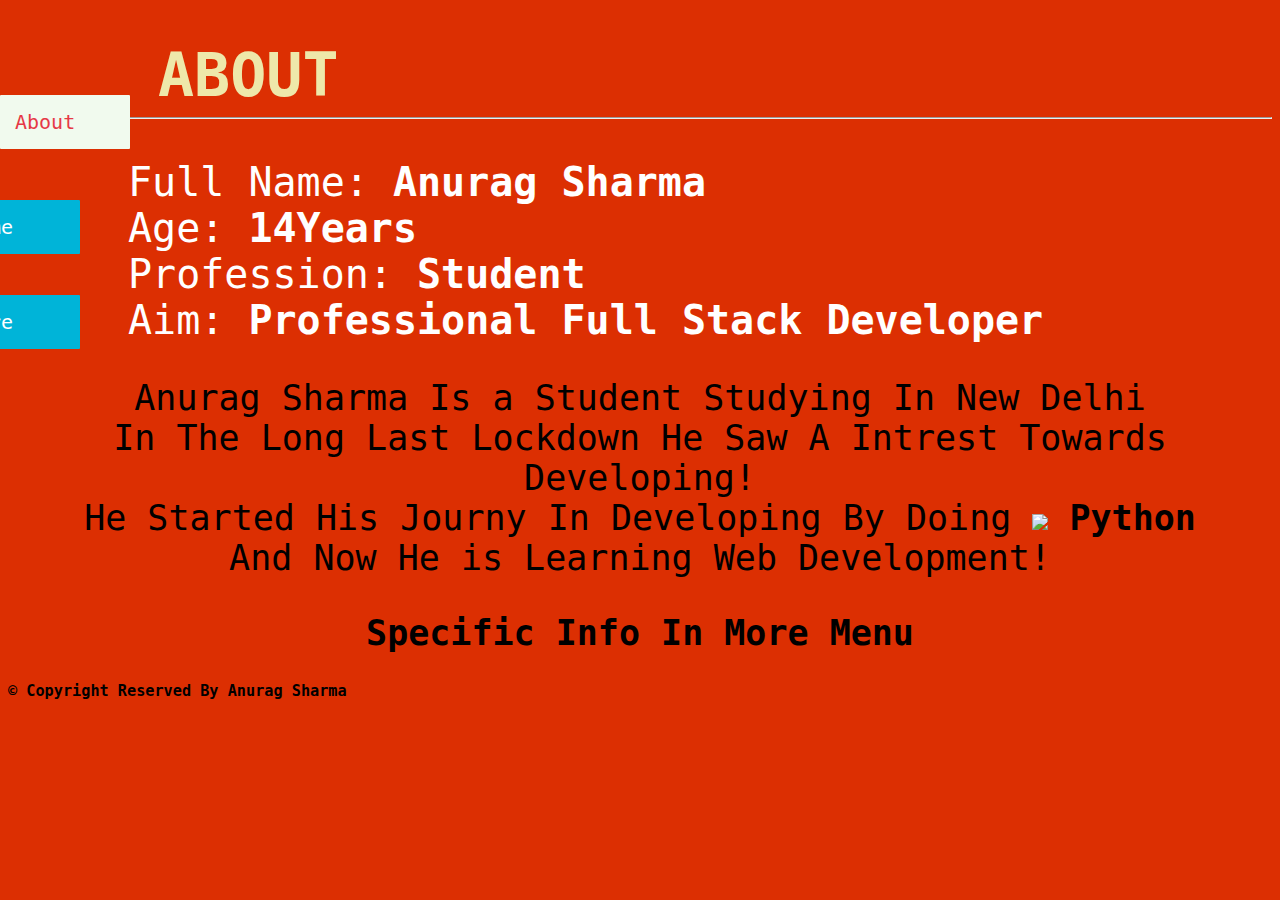
==== about.html @ f6c6627f "Add files via upload" ====
<!DOCTYPE html>
<html lang="en">
<head>
  <link rel="stylesheet" href="about.css">
  <title>PortFolio</title>
</head>
<body>
  <nav>
    <a href="about.html" id="about" class="active">About</a>
    
    <a href="index.html" id="home">Home</a>
    
    <a href="more.html" class="more">More</a>
  </nav>

  <main>
    <h1>ABOUT</h1>
    <hr>
    <p>
        Full Name: <b>Anurag Sharma</b><br>
        Age: <b>14Years</b> <br>
        Profession: <b>Student</b> <br>
        Aim: <b>Professional Full Stack Developer</b>
    </p>
  </main>
  <footer>
      <p>Anurag Sharma Is a Student Studying In New Delhi <br>
        In The Long Last Lockdown He Saw A Intrest Towards Developing! <br>
        He Started His Journy In Developing By Doing <img src="https://cdn4.iconfinder.com/data/icons/scripting-and-programming-languages/512/Python_logo-512.png" height="30"> <b>Python</b><br>
        And Now He is Learning Web Development!
         </p>
    <h2>Specific Info In More Menu</h2>
  </footer>

  <h3>&#169; Copyright Reserved By Anurag Sharma</h3>
</body>
</html>
---- about.css ----
*{
    background-color: #dc2f02;
    font-family: Monospace;
  }
  a{
      position: absolute; /* Position them relative to the browser window */
      left: -50px; /* Position them outside of the screen */
      transition: 0.5s; /* Add transition on hover */
      padding: 15px; /* 15px padding */
      width: 100px; /* Set a specific width */
      text-decoration: none; /* Remove underline */
      font-size: 20px; /* Increase font size */
      color: white; /* White text color */
      border-radius:1px; /* Rounded corners on the top right and bottom right side */
      background-color: #00b4d8;
      font-family: Monospace;
      margin-top: 55px;
      border: 0;
    }
  a:hover{
      left: 0;
      color: #e63946;
      background-color: #f1faee;
    
  }
  
  nav{
    margin-top: 5px;
  }
  
  main h1{
    margin-left: 150px;
    color: palegoldenrod;
    font-size: 60px;
    margin-bottom: 0;
  }
  
  .active{
    left:0;
    color: #e63946;
    background-color: #f1faee;
  
  }

  
.more{
  margin-top: 255px;
}

  main p{
  
    margin-left: 120px;
    color: white;
    font-size: 40px;
    margin-bottom: 0;
  }
  
  footer p{
    text-align: center;
    font-size: 35px;
  }

  footer h2{
    
    text-align: center;
    font-size: 35px;
  }
  #home {
    margin-top:160px;
  }
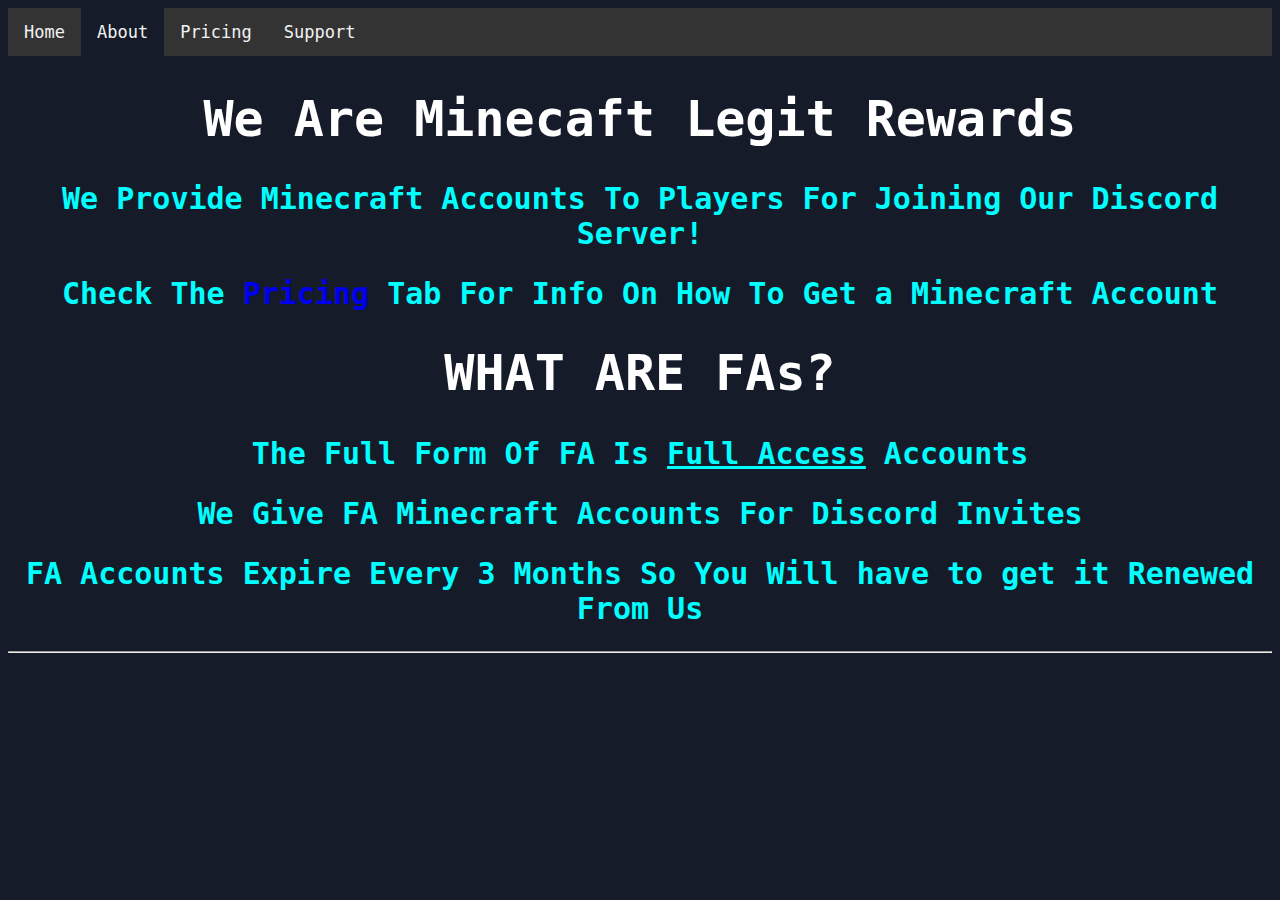
==== commit 172fe556: "Add files via upload" ====
--- a/about.html
+++ b/about.html
@@ -1,37 +1,31 @@
 <!DOCTYPE html>
 <html lang="en">
 <head>
-  <link rel="stylesheet" href="about.css">
-  <title>PortFolio</title>
+    <link rel="stylesheet" href="app.css">
+    <meta charset="UTF-8">
+    <meta http-equiv="X-UA-Compatible" content="IE=edge">
+    <meta name="viewport" content="width=device-width, initial-scale=1.0">
+    <title>Document</title>
 </head>
 <body>
-  <nav>
-    <a href="about.html" id="about" class="active">About</a>
-    
-    <a href="index.html" id="home">Home</a>
-    
-    <a href="more.html" class="more">More</a>
-  </nav>
-
-  <main>
-    <h1>ABOUT</h1>
-    <hr>
-    <p>
-        Full Name: <b>Anurag Sharma</b><br>
-        Age: <b>14Years</b> <br>
-        Profession: <b>Student</b> <br>
-        Aim: <b>Professional Full Stack Developer</b>
-    </p>
-  </main>
-  <footer>
-      <p>Anurag Sharma Is a Student Studying In New Delhi <br>
-        In The Long Last Lockdown He Saw A Intrest Towards Developing! <br>
-        He Started His Journy In Developing By Doing <img src="https://cdn4.iconfinder.com/data/icons/scripting-and-programming-languages/512/Python_logo-512.png" height="30"> <b>Python</b><br>
-        And Now He is Learning Web Development!
-         </p>
-    <h2>Specific Info In More Menu</h2>
-  </footer>
-
-  <h3>&#169; Copyright Reserved By Anurag Sharma</h3>
-</body>
+    <div class="navbar">
+        <a href="index.html">Home</a>
+        <a href="about.html" class="active">About</a>
+        <a href="pricing.html">Pricing</a>
+        <a href="support.html">Support</a>
+    </div>
+    <main class="about">
+        <h1>
+            We Are Minecaft Legit Rewards
+        </h1>
+        <h2>
+            We Provide Minecraft Accounts To Players For Joining Our Discord Server!
+        </h2>
+        <h2>Check The <a href="pricing.html">Pricing</a> Tab For Info On How To Get a Minecraft Account</h2>
+        <h1>WHAT ARE FAs?</h1>
+        <h2>The Full Form Of FA Is <u>Full Access</u> Accounts</h2>
+        <h2> We Give FA Minecraft Accounts For Discord Invites</h2>
+        <h2>FA Accounts Expire Every 3 Months So You Will have to get it Renewed From Us</h2>
+        <hr>
+    </main>
 </html>--- a/app.css
+++ b/app.css
@@ -0,0 +1,90 @@
+body{
+    font-family: monospace;
+    display: block;
+    background-color: #151b29;
+}
+
+
+.navbar{
+  background-color: #333;
+  overflow: hidden;
+  width:;
+}
+.navbar a {
+  float: left;
+  color: #f2f2f2;
+  text-align: center;
+  padding: 14px 16px;
+  text-decoration: none;
+  font-size: 17px;
+}
+
+body a:hover{
+  background-color: #151b29;
+}
+
+
+.active{
+  background-color: #151b29;
+}
+
+main h1{
+  color:white;
+  font-size: 50px;
+  text-align: center;
+}
+
+/* Place text in the middle of the image */
+.hero-text {
+  font-size: 30px;
+
+  text-align: center;
+  position: absolute;
+  margin-top: 140px;
+  left: 50%;
+  transform: translate(-50%, -50%);
+  color: white;
+}
+
+
+.acc{
+  text-decoration: none;
+  margin-top: 50px;
+  background-color: none;
+  color: #ffa260;
+  border: 2px solid;
+  padding: 15px;
+}
+
+
+main a:hover{
+  border-color: #e9ebd6;
+  color: white;
+  box-shadow: 0 0.5em 0.5em -0.4em #edebe6;
+  transform: translateY(500px);
+}
+
+
+.about{
+  color: white;
+  text-decoration: none;
+  font-size: large;
+}
+
+.about a{
+  text-decoration: none;
+}
+
+
+h2{
+  text-align: center;
+  font-size: 30px;
+  color:aqua;
+}
+
+
+h3{
+  color: thistle;
+  text-align: center;
+  font-size: 20px;
+}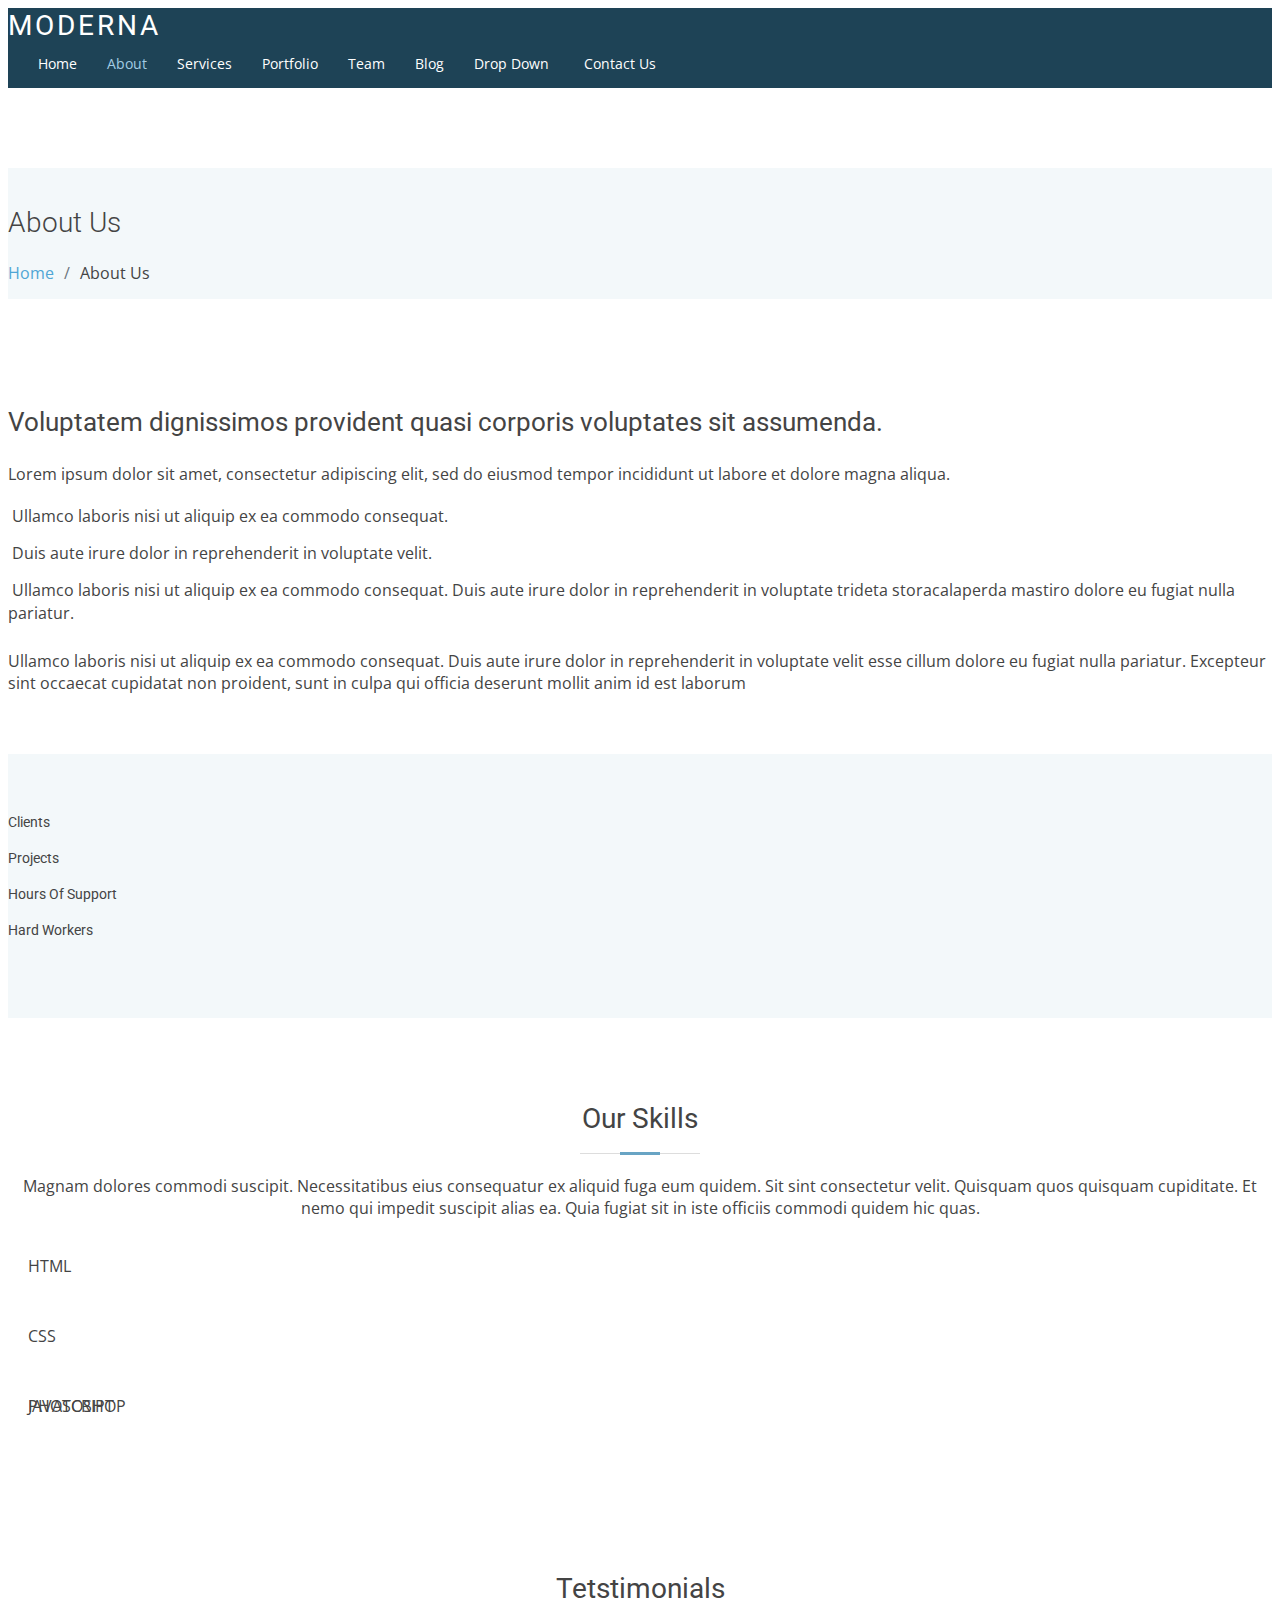
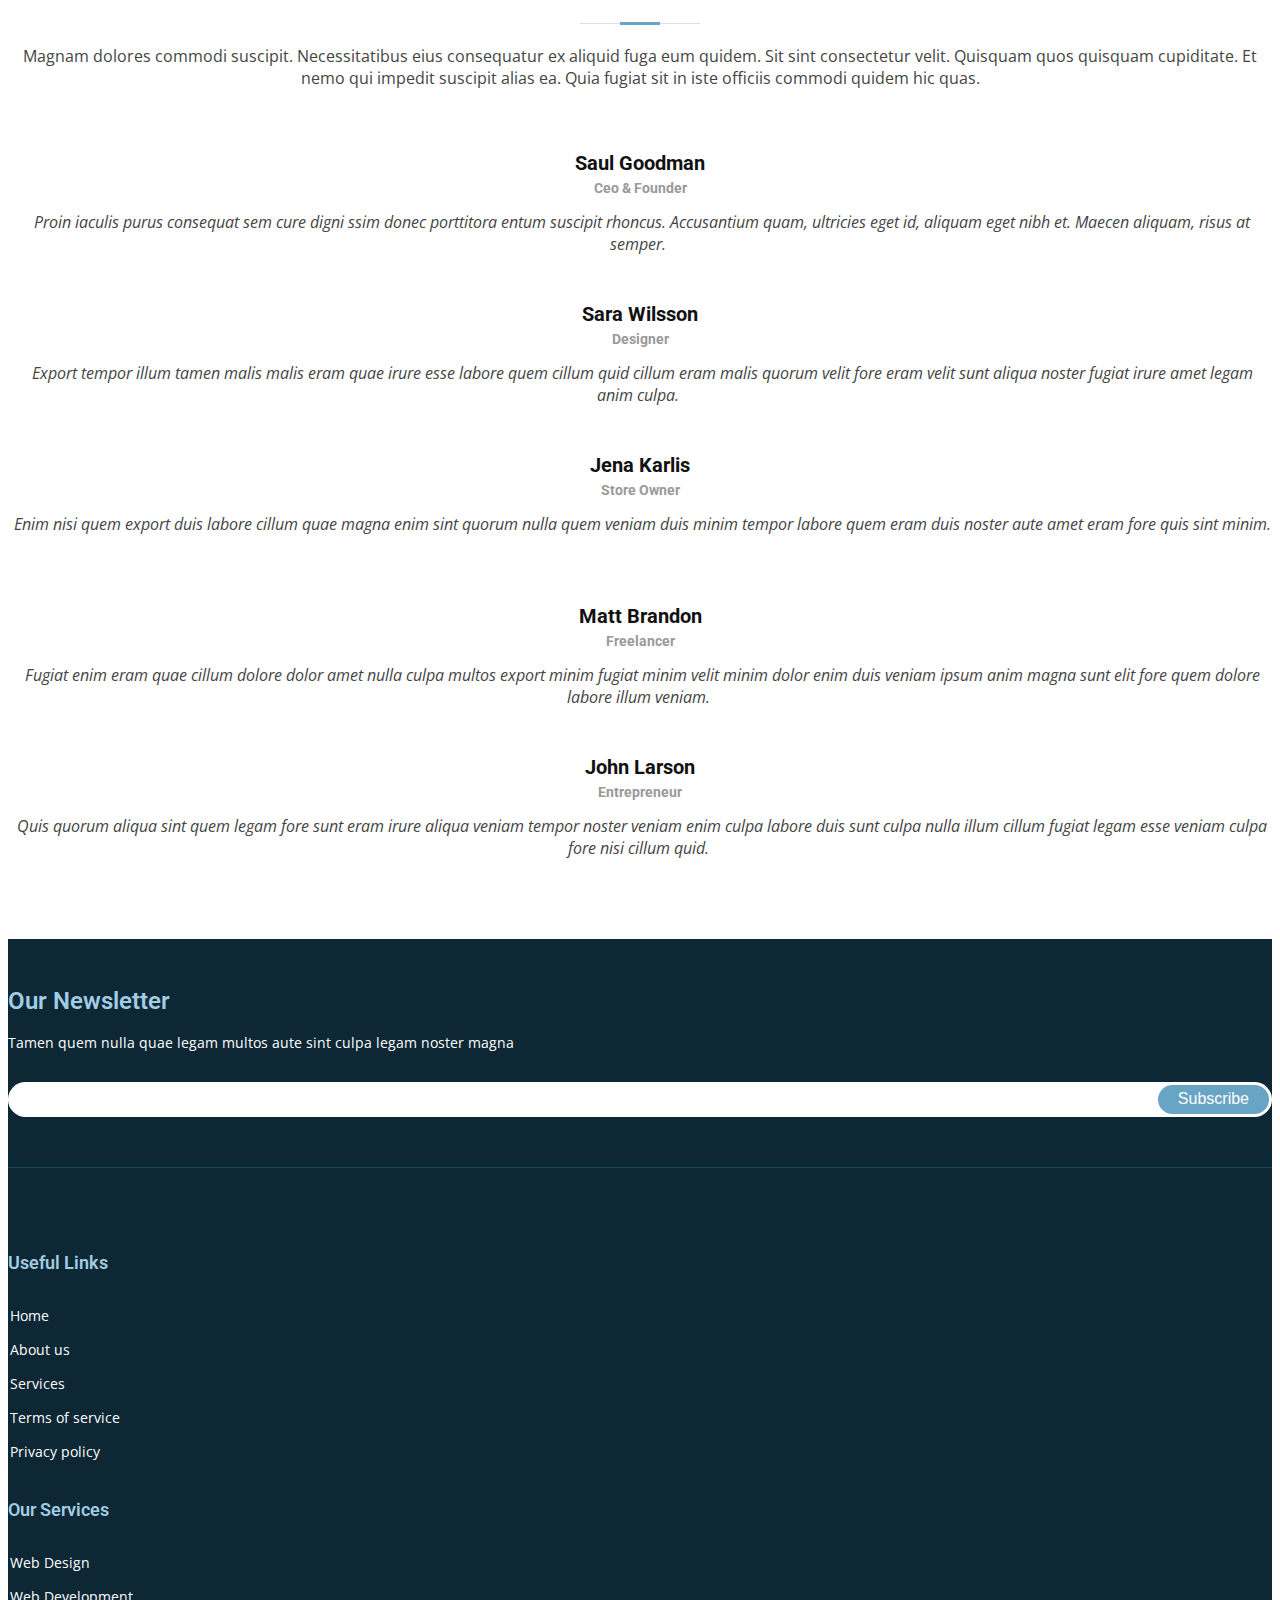
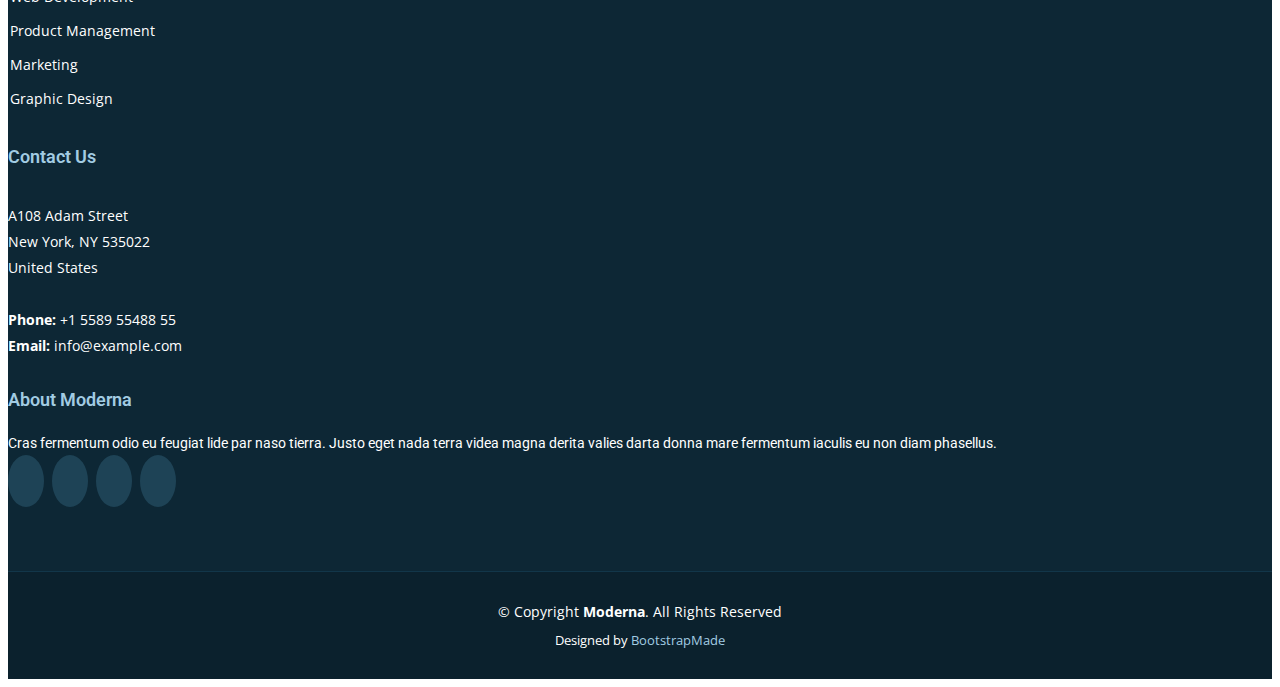
==== commit a37624e2: "Add files via upload" ====
--- a/about.html
+++ b/about.html
@@ -1,31 +1,379 @@
 <!DOCTYPE html>
 <html lang="en">
+
 <head>
-    <link rel="stylesheet" href="app.css">
-    <meta charset="UTF-8">
-    <meta http-equiv="X-UA-Compatible" content="IE=edge">
-    <meta name="viewport" content="width=device-width, initial-scale=1.0">
-    <title>Document</title>
+  <meta charset="utf-8">
+  <meta content="width=device-width, initial-scale=1.0" name="viewport">
+
+  <title>About - Moderna Bootstrap Template</title>
+  <meta content="" name="description">
+  <meta content="" name="keywords">
+
+  <!-- Favicons -->
+  <link href="assets/img/favicon.png" rel="icon">
+  <link href="assets/img/apple-touch-icon.png" rel="apple-touch-icon">
+
+  <!-- Google Fonts -->
+  <link href="https://fonts.googleapis.com/css?family=Open+Sans:300,300i,400,400i,600,600i,700,700i|Roboto:300,300i,400,400i,500,500i,700,700i&display=swap" rel="stylesheet">
+
+  <!-- Vendor CSS Files -->
+  <link href="assets/vendor/animate.css/animate.min.css" rel="stylesheet">
+  <link href="assets/vendor/aos/aos.css" rel="stylesheet">
+  <link href="assets/vendor/bootstrap/css/bootstrap.min.css" rel="stylesheet">
+  <link href="assets/vendor/bootstrap-icons/bootstrap-icons.css" rel="stylesheet">
+  <link href="assets/vendor/boxicons/css/boxicons.min.css" rel="stylesheet">
+  <link href="assets/vendor/glightbox/css/glightbox.min.css" rel="stylesheet">
+  <link href="assets/vendor/swiper/swiper-bundle.min.css" rel="stylesheet">
+
+  <!-- Template Main CSS File -->
+  <link href="assets/css/style.css" rel="stylesheet">
+
+  <!-- =======================================================
+  * Template Name: Moderna - v4.11.0
+  * Template URL: https://bootstrapmade.com/free-bootstrap-template-corporate-moderna/
+  * Author: BootstrapMade.com
+  * License: https://bootstrapmade.com/license/
+  ======================================================== -->
 </head>
+
 <body>
-    <div class="navbar">
-        <a href="index.html">Home</a>
-        <a href="about.html" class="active">About</a>
-        <a href="pricing.html">Pricing</a>
-        <a href="support.html">Support</a>
+
+  <!-- ======= Header ======= -->
+  <header id="header" class="fixed-top d-flex align-items-center ">
+    <div class="container d-flex justify-content-between align-items-center">
+
+      <div class="logo">
+        <h1 class="text-light"><a href="index.html"><span>Moderna</span></a></h1>
+        <!-- Uncomment below if you prefer to use an image logo -->
+        <!-- <a href="index.html"><img src="assets/img/logo.png" alt="" class="img-fluid"></a>-->
+      </div>
+
+      <nav id="navbar" class="navbar">
+        <ul>
+          <li><a class="" href="index.html">Home</a></li>
+          <li><a class="active" href="about.html">About</a></li>
+          <li><a href="services.html">Services</a></li>
+          <li><a href="portfolio.html">Portfolio</a></li>
+          <li><a href="team.html">Team</a></li>
+          <li><a href="blog.html">Blog</a></li>
+          <li class="dropdown"><a href="#"><span>Drop Down</span> <i class="bi bi-chevron-down"></i></a>
+            <ul>
+              <li><a href="#">Drop Down 1</a></li>
+              <li class="dropdown"><a href="#"><span>Deep Drop Down</span> <i class="bi bi-chevron-right"></i></a>
+                <ul>
+                  <li><a href="#">Deep Drop Down 1</a></li>
+                  <li><a href="#">Deep Drop Down 2</a></li>
+                  <li><a href="#">Deep Drop Down 3</a></li>
+                  <li><a href="#">Deep Drop Down 4</a></li>
+                  <li><a href="#">Deep Drop Down 5</a></li>
+                </ul>
+              </li>
+              <li><a href="#">Drop Down 2</a></li>
+              <li><a href="#">Drop Down 3</a></li>
+              <li><a href="#">Drop Down 4</a></li>
+            </ul>
+          </li>
+          <li><a href="contact.html">Contact Us</a></li>
+        </ul>
+        <i class="bi bi-list mobile-nav-toggle"></i>
+      </nav><!-- .navbar -->
+
     </div>
-    <main class="about">
-        <h1>
-            We Are Minecaft Legit Rewards
-        </h1>
-        <h2>
-            We Provide Minecraft Accounts To Players For Joining Our Discord Server!
-        </h2>
-        <h2>Check The <a href="pricing.html">Pricing</a> Tab For Info On How To Get a Minecraft Account</h2>
-        <h1>WHAT ARE FAs?</h1>
-        <h2>The Full Form Of FA Is <u>Full Access</u> Accounts</h2>
-        <h2> We Give FA Minecraft Accounts For Discord Invites</h2>
-        <h2>FA Accounts Expire Every 3 Months So You Will have to get it Renewed From Us</h2>
-        <hr>
-    </main>
+  </header><!-- End Header -->
+
+  <main id="main">
+
+    <!-- ======= About Us Section ======= -->
+    <section class="breadcrumbs">
+      <div class="container">
+
+        <div class="d-flex justify-content-between align-items-center">
+          <h2>About Us</h2>
+          <ol>
+            <li><a href="index.html">Home</a></li>
+            <li>About Us</li>
+          </ol>
+        </div>
+
+      </div>
+    </section><!-- End About Us Section -->
+
+    <!-- ======= About Section ======= -->
+    <section class="about" data-aos="fade-up">
+      <div class="container">
+
+        <div class="row">
+          <div class="col-lg-6">
+            <img src="assets/img/about.jpg" class="img-fluid" alt="">
+          </div>
+          <div class="col-lg-6 pt-4 pt-lg-0">
+            <h3>Voluptatem dignissimos provident quasi corporis voluptates sit assumenda.</h3>
+            <p class="fst-italic">
+              Lorem ipsum dolor sit amet, consectetur adipiscing elit, sed do eiusmod tempor incididunt ut labore et dolore
+              magna aliqua.
+            </p>
+            <ul>
+              <li><i class="bi bi-check2-circle"></i> Ullamco laboris nisi ut aliquip ex ea commodo consequat.</li>
+              <li><i class="bi bi-check2-circle"></i> Duis aute irure dolor in reprehenderit in voluptate velit.</li>
+              <li><i class="bi bi-check2-circle"></i> Ullamco laboris nisi ut aliquip ex ea commodo consequat. Duis aute irure dolor in reprehenderit in voluptate trideta storacalaperda mastiro dolore eu fugiat nulla pariatur.</li>
+            </ul>
+            <p>
+              Ullamco laboris nisi ut aliquip ex ea commodo consequat. Duis aute irure dolor in reprehenderit in voluptate
+              velit esse cillum dolore eu fugiat nulla pariatur. Excepteur sint occaecat cupidatat non proident, sunt in
+              culpa qui officia deserunt mollit anim id est laborum
+            </p>
+          </div>
+        </div>
+
+      </div>
+    </section><!-- End About Section -->
+
+    <!-- ======= Facts Section ======= -->
+    <section class="facts section-bg" data-aos="fade-up">
+      <div class="container">
+
+        <div class="row counters">
+
+          <div class="col-lg-3 col-6 text-center">
+            <span data-purecounter-start="0" data-purecounter-end="232" data-purecounter-duration="1" class="purecounter"></span>
+            <p>Clients</p>
+          </div>
+
+          <div class="col-lg-3 col-6 text-center">
+            <span data-purecounter-start="0" data-purecounter-end="521" data-purecounter-duration="1" class="purecounter"></span>
+            <p>Projects</p>
+          </div>
+
+          <div class="col-lg-3 col-6 text-center">
+            <span data-purecounter-start="0" data-purecounter-end="1463" data-purecounter-duration="1" class="purecounter"></span>
+            <p>Hours Of Support</p>
+          </div>
+
+          <div class="col-lg-3 col-6 text-center">
+            <span data-purecounter-start="0" data-purecounter-end="15" data-purecounter-duration="1" class="purecounter"></span>
+            <p>Hard Workers</p>
+          </div>
+
+        </div>
+
+      </div>
+    </section><!-- End Facts Section -->
+
+    <!-- ======= Our Skills Section ======= -->
+    <section class="skills" data-aos="fade-up">
+      <div class="container">
+
+        <div class="section-title">
+          <h2>Our Skills</h2>
+          <p>Magnam dolores commodi suscipit. Necessitatibus eius consequatur ex aliquid fuga eum quidem. Sit sint consectetur velit. Quisquam quos quisquam cupiditate. Et nemo qui impedit suscipit alias ea. Quia fugiat sit in iste officiis commodi quidem hic quas.</p>
+        </div>
+
+        <div class="skills-content">
+
+          <div class="progress">
+            <div class="progress-bar bg-success" role="progressbar" aria-valuenow="100" aria-valuemin="0" aria-valuemax="100">
+              <span class="skill">HTML <i class="val">100%</i></span>
+            </div>
+          </div>
+
+          <div class="progress">
+            <div class="progress-bar bg-info" role="progressbar" aria-valuenow="90" aria-valuemin="0" aria-valuemax="100">
+              <span class="skill">CSS <i class="val">90%</i></span>
+            </div>
+          </div>
+
+          <div class="progress">
+            <div class="progress-bar bg-warning" role="progressbar" aria-valuenow="75" aria-valuemin="0" aria-valuemax="100">
+              <span class="skill">JavaScript <i class="val">75%</i></span>
+            </div>
+          </div>
+
+          <div class="progress">
+            <div class="progress-bar bg-danger" role="progressbar" aria-valuenow="55" aria-valuemin="0" aria-valuemax="100">
+              <span class="skill">Photoshop <i class="val">55%</i></span>
+            </div>
+          </div>
+
+        </div>
+
+      </div>
+    </section><!-- End Our Skills Section -->
+
+    <!-- ======= Tetstimonials Section ======= -->
+    <section class="testimonials" data-aos="fade-up">
+      <div class="container">
+
+        <div class="section-title">
+          <h2>Tetstimonials</h2>
+          <p>Magnam dolores commodi suscipit. Necessitatibus eius consequatur ex aliquid fuga eum quidem. Sit sint consectetur velit. Quisquam quos quisquam cupiditate. Et nemo qui impedit suscipit alias ea. Quia fugiat sit in iste officiis commodi quidem hic quas.</p>
+        </div>
+
+        <div class="testimonials-carousel swiper">
+          <div class="swiper-wrapper">
+            <div class="testimonial-item swiper-slide">
+              <img src="assets/img/testimonials/testimonials-1.jpg" class="testimonial-img" alt="">
+              <h3>Saul Goodman</h3>
+              <h4>Ceo &amp; Founder</h4>
+              <p>
+                <i class="bx bxs-quote-alt-left quote-icon-left"></i>
+                Proin iaculis purus consequat sem cure digni ssim donec porttitora entum suscipit rhoncus. Accusantium quam, ultricies eget id, aliquam eget nibh et. Maecen aliquam, risus at semper.
+                <i class="bx bxs-quote-alt-right quote-icon-right"></i>
+              </p>
+            </div>
+
+            <div class="testimonial-item swiper-slide">
+              <img src="assets/img/testimonials/testimonials-2.jpg" class="testimonial-img" alt="">
+              <h3>Sara Wilsson</h3>
+              <h4>Designer</h4>
+              <p>
+                <i class="bx bxs-quote-alt-left quote-icon-left"></i>
+                Export tempor illum tamen malis malis eram quae irure esse labore quem cillum quid cillum eram malis quorum velit fore eram velit sunt aliqua noster fugiat irure amet legam anim culpa.
+                <i class="bx bxs-quote-alt-right quote-icon-right"></i>
+              </p>
+            </div>
+
+            <div class="testimonial-item swiper-slide">
+              <img src="assets/img/testimonials/testimonials-3.jpg" class="testimonial-img" alt="">
+              <h3>Jena Karlis</h3>
+              <h4>Store Owner</h4>
+              <p>
+                <i class="bx bxs-quote-alt-left quote-icon-left"></i>
+                Enim nisi quem export duis labore cillum quae magna enim sint quorum nulla quem veniam duis minim tempor labore quem eram duis noster aute amet eram fore quis sint minim.
+                <i class="bx bxs-quote-alt-right quote-icon-right"></i>
+              </p>
+            </div>
+
+            <div class="testimonial-item swiper-slide">
+              <img src="assets/img/testimonials/testimonials-4.jpg" class="testimonial-img" alt="">
+              <h3>Matt Brandon</h3>
+              <h4>Freelancer</h4>
+              <p>
+                <i class="bx bxs-quote-alt-left quote-icon-left"></i>
+                Fugiat enim eram quae cillum dolore dolor amet nulla culpa multos export minim fugiat minim velit minim dolor enim duis veniam ipsum anim magna sunt elit fore quem dolore labore illum veniam.
+                <i class="bx bxs-quote-alt-right quote-icon-right"></i>
+              </p>
+            </div>
+
+            <div class="testimonial-item swiper-slide">
+              <img src="assets/img/testimonials/testimonials-5.jpg" class="testimonial-img" alt="">
+              <h3>John Larson</h3>
+              <h4>Entrepreneur</h4>
+              <p>
+                <i class="bx bxs-quote-alt-left quote-icon-left"></i>
+                Quis quorum aliqua sint quem legam fore sunt eram irure aliqua veniam tempor noster veniam enim culpa labore duis sunt culpa nulla illum cillum fugiat legam esse veniam culpa fore nisi cillum quid.
+                <i class="bx bxs-quote-alt-right quote-icon-right"></i>
+              </p>
+            </div>
+          </div>
+          <div class="swiper-pagination"></div>
+        </div>
+
+      </div>
+    </section><!-- End Ttstimonials Section -->
+
+  </main><!-- End #main -->
+
+  <!-- ======= Footer ======= -->
+  <footer id="footer" data-aos="fade-up" data-aos-easing="ease-in-out" data-aos-duration="500">
+
+    <div class="footer-newsletter">
+      <div class="container">
+        <div class="row">
+          <div class="col-lg-6">
+            <h4>Our Newsletter</h4>
+            <p>Tamen quem nulla quae legam multos aute sint culpa legam noster magna</p>
+          </div>
+          <div class="col-lg-6">
+            <form action="" method="post">
+              <input type="email" name="email"><input type="submit" value="Subscribe">
+            </form>
+          </div>
+        </div>
+      </div>
+    </div>
+
+    <div class="footer-top">
+      <div class="container">
+        <div class="row">
+
+          <div class="col-lg-3 col-md-6 footer-links">
+            <h4>Useful Links</h4>
+            <ul>
+              <li><i class="bx bx-chevron-right"></i> <a href="#">Home</a></li>
+              <li><i class="bx bx-chevron-right"></i> <a href="#">About us</a></li>
+              <li><i class="bx bx-chevron-right"></i> <a href="#">Services</a></li>
+              <li><i class="bx bx-chevron-right"></i> <a href="#">Terms of service</a></li>
+              <li><i class="bx bx-chevron-right"></i> <a href="#">Privacy policy</a></li>
+            </ul>
+          </div>
+
+          <div class="col-lg-3 col-md-6 footer-links">
+            <h4>Our Services</h4>
+            <ul>
+              <li><i class="bx bx-chevron-right"></i> <a href="#">Web Design</a></li>
+              <li><i class="bx bx-chevron-right"></i> <a href="#">Web Development</a></li>
+              <li><i class="bx bx-chevron-right"></i> <a href="#">Product Management</a></li>
+              <li><i class="bx bx-chevron-right"></i> <a href="#">Marketing</a></li>
+              <li><i class="bx bx-chevron-right"></i> <a href="#">Graphic Design</a></li>
+            </ul>
+          </div>
+
+          <div class="col-lg-3 col-md-6 footer-contact">
+            <h4>Contact Us</h4>
+            <p>
+              A108 Adam Street <br>
+              New York, NY 535022<br>
+              United States <br><br>
+              <strong>Phone:</strong> +1 5589 55488 55<br>
+              <strong>Email:</strong> info@example.com<br>
+            </p>
+
+          </div>
+
+          <div class="col-lg-3 col-md-6 footer-info">
+            <h3>About Moderna</h3>
+            <p>Cras fermentum odio eu feugiat lide par naso tierra. Justo eget nada terra videa magna derita valies darta donna mare fermentum iaculis eu non diam phasellus.</p>
+            <div class="social-links mt-3">
+              <a href="#" class="twitter"><i class="bx bxl-twitter"></i></a>
+              <a href="#" class="facebook"><i class="bx bxl-facebook"></i></a>
+              <a href="#" class="instagram"><i class="bx bxl-instagram"></i></a>
+              <a href="#" class="linkedin"><i class="bx bxl-linkedin"></i></a>
+            </div>
+          </div>
+
+        </div>
+      </div>
+    </div>
+
+    <div class="container">
+      <div class="copyright">
+        &copy; Copyright <strong><span>Moderna</span></strong>. All Rights Reserved
+      </div>
+      <div class="credits">
+        <!-- All the links in the footer should remain intact. -->
+        <!-- You can delete the links only if you purchased the pro version. -->
+        <!-- Licensing information: https://bootstrapmade.com/license/ -->
+        <!-- Purchase the pro version with working PHP/AJAX contact form: https://bootstrapmade.com/free-bootstrap-template-corporate-moderna/ -->
+        Designed by <a href="https://bootstrapmade.com/">BootstrapMade</a>
+      </div>
+    </div>
+  </footer><!-- End Footer -->
+
+  <a href="#" class="back-to-top d-flex align-items-center justify-content-center"><i class="bi bi-arrow-up-short"></i></a>
+
+  <!-- Vendor JS Files -->
+  <script src="assets/vendor/purecounter/purecounter_vanilla.js"></script>
+  <script src="assets/vendor/aos/aos.js"></script>
+  <script src="assets/vendor/bootstrap/js/bootstrap.bundle.min.js"></script>
+  <script src="assets/vendor/glightbox/js/glightbox.min.js"></script>
+  <script src="assets/vendor/isotope-layout/isotope.pkgd.min.js"></script>
+  <script src="assets/vendor/swiper/swiper-bundle.min.js"></script>
+  <script src="assets/vendor/waypoints/noframework.waypoints.js"></script>
+  <script src="assets/vendor/php-email-form/validate.js"></script>
+
+  <!-- Template Main JS File -->
+  <script src="assets/js/main.js"></script>
+
+</body>
+
 </html>--- a/assets/css/style.css
+++ b/assets/css/style.css
@@ -0,0 +1,2348 @@
+/**
+* Template Name: Moderna - v4.11.0
+* Template URL: https://bootstrapmade.com/free-bootstrap-template-corporate-moderna/
+* Author: BootstrapMade.com
+* License: https://bootstrapmade.com/license/
+*/
+
+/*--------------------------------------------------------------
+# General
+--------------------------------------------------------------*/
+body {
+  font-family: "Open Sans", sans-serif;
+  color: #444;
+}
+
+a {
+  color: #4fa6d5;
+  text-decoration: none;
+}
+
+a:hover {
+  color: #45beff;
+  text-decoration: none;
+}
+
+h1,
+h2,
+h3,
+h4,
+h5,
+h6,
+.font-primary {
+  font-family: "Roboto", sans-serif;
+}
+
+/*--------------------------------------------------------------
+# Back to top button
+--------------------------------------------------------------*/
+.back-to-top {
+  position: fixed;
+  visibility: hidden;
+  opacity: 0;
+  right: 15px;
+  bottom: 15px;
+  z-index: 99999;
+  background: #68A4C4;
+  width: 40px;
+  height: 40px;
+  border-radius: 4px;
+  transition: all 0.4s;
+}
+
+.back-to-top i {
+  font-size: 24px;
+  color: #fff;
+  line-height: 0;
+}
+
+.back-to-top:hover {
+  background: #85b6cf;
+  color: #fff;
+}
+
+.back-to-top.active {
+  visibility: visible;
+  opacity: 1;
+}
+
+/*--------------------------------------------------------------
+# Header
+--------------------------------------------------------------*/
+#header {
+  height: 80px;
+  transition: all 0.5s;
+  z-index: 997;
+  transition: all 0.5s;
+  background: #1e4356;
+}
+
+#header.header-transparent {
+  background: none;
+}
+
+#header.header-scrolled {
+  background: rgba(30, 67, 86, 0.8);
+  height: 60px;
+}
+
+#header .logo h1 {
+  font-size: 28px;
+  margin: 0;
+  padding: 4px 0;
+  line-height: 1;
+  font-weight: 400;
+  letter-spacing: 3px;
+  text-transform: uppercase;
+}
+
+#header .logo h1 a,
+#header .logo h1 a:hover {
+  color: #fff;
+  text-decoration: none;
+}
+
+#header .logo img {
+  padding: 0;
+  margin: 0;
+  max-height: 40px;
+}
+
+#main {
+  margin-top: 80px;
+}
+
+/*--------------------------------------------------------------
+# Navigation Menu
+--------------------------------------------------------------*/
+/**
+* Desktop Navigation 
+*/
+.navbar {
+  padding: 0;
+}
+
+.navbar ul {
+  margin: 0;
+  padding: 0;
+  display: flex;
+  list-style: none;
+  align-items: center;
+}
+
+.navbar li {
+  position: relative;
+}
+
+.navbar a,
+.navbar a:focus {
+  display: flex;
+  align-items: center;
+  justify-content: space-between;
+  padding: 10px 0 10px 30px;
+  font-family: "Open Sans", sans-serif;
+  font-size: 14px;
+  color: #fff;
+  white-space: nowrap;
+  transition: 0.3s;
+}
+
+.navbar a i,
+.navbar a:focus i {
+  font-size: 12px;
+  line-height: 0;
+  margin-left: 5px;
+}
+
+.navbar a:hover,
+.navbar .active,
+.navbar .active:focus,
+.navbar li:hover>a {
+  color: #a2cce3;
+}
+
+.navbar .dropdown ul {
+  display: block;
+  position: absolute;
+  left: 14px;
+  top: calc(100% + 30px);
+  margin: 0;
+  padding: 10px 0;
+  z-index: 99;
+  opacity: 0;
+  visibility: hidden;
+  background: #fff;
+  box-shadow: 0px 0px 30px rgba(127, 137, 161, 0.25);
+  transition: 0.3s;
+}
+
+.navbar .dropdown ul li {
+  min-width: 200px;
+}
+
+.navbar .dropdown ul a {
+  padding: 10px 20px;
+  font-size: 14px;
+  text-transform: none;
+  color: #1c3745;
+}
+
+.navbar .dropdown ul a i {
+  font-size: 12px;
+}
+
+.navbar .dropdown ul a:hover,
+.navbar .dropdown ul .active:hover,
+.navbar .dropdown ul li:hover>a {
+  color: #68A4C4;
+}
+
+.navbar .dropdown:hover>ul {
+  opacity: 1;
+  top: 100%;
+  visibility: visible;
+}
+
+.navbar .dropdown .dropdown ul {
+  top: 0;
+  left: calc(100% - 30px);
+  visibility: hidden;
+}
+
+.navbar .dropdown .dropdown:hover>ul {
+  opacity: 1;
+  top: 0;
+  left: 100%;
+  visibility: visible;
+}
+
+@media (max-width: 1366px) {
+  .navbar .dropdown .dropdown ul {
+    left: -90%;
+  }
+
+  .navbar .dropdown .dropdown:hover>ul {
+    left: -100%;
+  }
+}
+
+/**
+* Mobile Navigation 
+*/
+.mobile-nav-toggle {
+  color: #fff;
+  font-size: 28px;
+  cursor: pointer;
+  display: none;
+  line-height: 0;
+  transition: 0.5s;
+}
+
+@media (max-width: 991px) {
+  .mobile-nav-toggle {
+    display: block;
+  }
+
+  .navbar ul {
+    display: none;
+  }
+}
+
+.navbar-mobile {
+  position: fixed;
+  overflow: hidden;
+  top: 0;
+  right: 0;
+  left: 0;
+  bottom: 0;
+  background: rgba(17, 38, 48, 0.9);
+  transition: 0.3s;
+}
+
+.navbar-mobile .mobile-nav-toggle {
+  position: absolute;
+  top: 15px;
+  right: 15px;
+}
+
+.navbar-mobile ul {
+  display: block;
+  position: absolute;
+  top: 55px;
+  right: 15px;
+  bottom: 15px;
+  left: 15px;
+  padding: 10px 0;
+  background-color: #fff;
+  overflow-y: auto;
+  transition: 0.3s;
+}
+
+.navbar-mobile a,
+.navbar-mobile a:focus {
+  padding: 10px 20px;
+  font-size: 15px;
+  color: #1e4356;
+}
+
+.navbar-mobile a:hover,
+.navbar-mobile .active,
+.navbar-mobile li:hover>a {
+  color: #68A4C4;
+}
+
+.navbar-mobile .getstarted,
+.navbar-mobile .getstarted:focus {
+  margin: 15px;
+}
+
+.navbar-mobile .dropdown ul {
+  position: static;
+  display: none;
+  margin: 10px 20px;
+  padding: 10px 0;
+  z-index: 99;
+  opacity: 1;
+  visibility: visible;
+  background: #fff;
+  box-shadow: 0px 0px 30px rgba(127, 137, 161, 0.25);
+}
+
+.navbar-mobile .dropdown ul li {
+  min-width: 200px;
+}
+
+.navbar-mobile .dropdown ul a {
+  padding: 10px 20px;
+}
+
+.navbar-mobile .dropdown ul a i {
+  font-size: 12px;
+}
+
+.navbar-mobile .dropdown ul a:hover,
+.navbar-mobile .dropdown ul .active:hover,
+.navbar-mobile .dropdown ul li:hover>a {
+  color: #68A4C4;
+}
+
+.navbar-mobile .dropdown>.dropdown-active {
+  display: block;
+}
+
+/*--------------------------------------------------------------
+# Hero Section
+--------------------------------------------------------------*/
+#hero {
+  width: 100%;
+  height: 90vh;
+  overflow: hidden;
+  position: relative;
+}
+
+#hero::after {
+  content: "";
+  position: absolute;
+  left: 50%;
+  top: 0;
+  width: 130%;
+  height: 95%;
+  background: linear-gradient(to right, rgba(30, 67, 86, 0.8), rgba(30, 67, 86, 0.6)), url("../img/hero-bg.jpg") center top no-repeat;
+  z-index: 0;
+  border-radius: 0 0 50% 50%;
+  transform: translateX(-50%) rotate(0deg);
+}
+
+#hero::before {
+  content: "";
+  position: absolute;
+  left: 50%;
+  top: 0;
+  width: 130%;
+  height: 96%;
+  background: #68A4C4;
+  opacity: 0.3;
+  z-index: 0;
+  border-radius: 0 0 50% 50%;
+  transform: translateX(-50%) translateY(18px) rotate(2deg);
+}
+
+#hero .carousel-container {
+  display: flex;
+  justify-content: center;
+  align-items: center;
+  flex-direction: column;
+  text-align: center;
+  bottom: 0;
+  top: 0;
+  left: 0;
+  right: 0;
+}
+
+#hero h2 {
+  color: #fff;
+  margin-bottom: 30px;
+  font-size: 48px;
+  font-weight: 700;
+}
+
+#hero p {
+  width: 80%;
+  -webkit-animation-delay: 0.4s;
+  animation-delay: 0.4s;
+  margin: 0 auto 30px auto;
+  color: #fff;
+}
+
+#hero .carousel-control-prev,
+#hero .carousel-control-next {
+  width: 10%;
+}
+
+#hero .carousel-control-next-icon,
+#hero .carousel-control-prev-icon {
+  background: none;
+  font-size: 48px;
+  line-height: 1;
+  width: auto;
+  height: auto;
+}
+
+#hero .btn-get-started {
+  font-family: "Roboto", sans-serif;
+  font-weight: 500;
+  font-size: 14px;
+  letter-spacing: 1px;
+  display: inline-block;
+  padding: 12px 32px;
+  border-radius: 50px;
+  transition: 0.5s;
+  line-height: 1;
+  margin: 10px;
+  color: #fff;
+  -webkit-animation-delay: 0.8s;
+  animation-delay: 0.8s;
+  border: 2px solid #68A4C4;
+}
+
+#hero .btn-get-started:hover {
+  background: #68A4C4;
+  color: #fff;
+  text-decoration: none;
+}
+
+@media (min-width: 1024px) {
+  #hero p {
+    width: 60%;
+  }
+
+  #hero .carousel-control-prev,
+  #hero .carousel-control-next {
+    width: 5%;
+  }
+}
+
+@media (max-width: 768px) {
+  #hero::after {
+    width: 180%;
+    height: 95%;
+    border-radius: 0 0 50% 50%;
+    transform: translateX(-50%) rotate(0deg);
+  }
+
+  #hero::before {
+    top: 0;
+    width: 180%;
+    height: 94%;
+    border-radius: 0 0 50% 50%;
+    transform: translateX(-50%) translateY(20px) rotate(4deg);
+  }
+}
+
+@media (max-width: 575px) {
+  #hero h2 {
+    font-size: 30px;
+  }
+
+  #hero::after {
+    left: 40%;
+    top: 0;
+    width: 200%;
+    height: 95%;
+    border-radius: 0 0 50% 50%;
+    transform: translateX(-50%) rotate(0deg);
+  }
+
+  #hero::before {
+    left: 50%;
+    top: 0;
+    width: 200%;
+    height: 94%;
+    border-radius: 0 0 50% 50%;
+    transform: translateX(-50%) translateY(20px) rotate(4deg);
+  }
+}
+
+/*--------------------------------------------------------------
+# Hero No Slider Section
+--------------------------------------------------------------*/
+#hero-no-slider {
+  width: 100%;
+  height: 100vh;
+  overflow: hidden;
+  position: relative;
+  text-align: center;
+}
+
+#hero-no-slider::before {
+  content: "";
+  position: absolute;
+  left: 0;
+  top: 0;
+  right: 0;
+  bottom: 0;
+  background: linear-gradient(to right, rgba(30, 67, 86, 0.8), rgba(30, 67, 86, 0.6)), url("../img/hero-bg.jpg") center top no-repeat;
+}
+
+#hero-no-slider h2 {
+  color: #fff;
+  margin-bottom: 15px;
+  font-size: 48px;
+  font-weight: 700;
+}
+
+#hero-no-slider p {
+  color: #fff;
+}
+
+#hero-no-slider .btn-get-started {
+  font-family: "Roboto", sans-serif;
+  font-weight: 500;
+  font-size: 14px;
+  letter-spacing: 1px;
+  display: inline-block;
+  padding: 12px 32px;
+  border-radius: 50px;
+  transition: 0.5s;
+  line-height: 1;
+  margin: 10px;
+  color: #fff;
+  -webkit-animation-delay: 0.8s;
+  animation-delay: 0.8s;
+  border: 2px solid #68A4C4;
+}
+
+#hero-no-slider .btn-get-started:hover {
+  background: #68A4C4;
+  color: #fff;
+  text-decoration: none;
+}
+
+@media (max-width: 575px) {
+  #hero-no-slider h2 {
+    font-size: 30px;
+  }
+}
+
+/*--------------------------------------------------------------
+# Sections General
+--------------------------------------------------------------*/
+section {
+  padding: 60px 0;
+}
+
+.section-bg {
+  background-color: #f3f8fa;
+}
+
+.section-title {
+  text-align: center;
+  padding-bottom: 30px;
+}
+
+.section-title h2 {
+  font-size: 28px;
+  font-weight: 400;
+  margin-bottom: 20px;
+  padding-bottom: 20px;
+  position: relative;
+}
+
+.section-title h2::before {
+  content: "";
+  position: absolute;
+  display: block;
+  width: 120px;
+  height: 1px;
+  background: #ddd;
+  bottom: 1px;
+  left: calc(50% - 60px);
+}
+
+.section-title h2::after {
+  content: "";
+  position: absolute;
+  display: block;
+  width: 40px;
+  height: 3px;
+  background: #68A4C4;
+  bottom: 0;
+  left: calc(50% - 20px);
+}
+
+.section-title p {
+  margin-bottom: 0;
+}
+
+/*--------------------------------------------------------------
+# Breadcrumbs
+--------------------------------------------------------------*/
+.breadcrumbs {
+  padding: 15px 0;
+  background-color: #f3f8fa;
+  min-height: 40px;
+}
+
+.breadcrumbs h2 {
+  font-size: 28px;
+  font-weight: 300;
+}
+
+.breadcrumbs ol {
+  display: flex;
+  flex-wrap: wrap;
+  list-style: none;
+  padding: 0;
+  margin: 0;
+}
+
+.breadcrumbs ol li+li {
+  padding-left: 10px;
+}
+
+.breadcrumbs ol li+li::before {
+  display: inline-block;
+  padding-right: 10px;
+  color: #6c757d;
+  content: "/";
+}
+
+@media (max-width: 768px) {
+  .breadcrumbs .d-flex {
+    display: block !important;
+  }
+
+  .breadcrumbs ol {
+    display: block;
+  }
+
+  .breadcrumbs ol li {
+    display: inline-block;
+  }
+}
+
+/*--------------------------------------------------------------
+# Our Services
+--------------------------------------------------------------*/
+.services {
+  padding-bottom: 20px;
+}
+
+.services .icon-box {
+  padding: 30px;
+  position: relative;
+  overflow: hidden;
+  margin: 0 0 40px 0;
+  background: #fff;
+  box-shadow: 0 5px 26px 0 rgba(68, 88, 144, 0.14);
+  transition: all 0.3s ease-in-out;
+  text-align: center;
+  border: 1px solid #fff;
+}
+
+.services .icon {
+  margin: 0 auto 20px auto;
+  padding-top: 17px;
+  display: inline-block;
+  text-align: center;
+  border-radius: 50%;
+  width: 72px;
+  height: 72px;
+}
+
+.services .icon i {
+  font-size: 36px;
+  line-height: 1;
+}
+
+.services .title {
+  font-weight: 700;
+  margin-bottom: 15px;
+  font-size: 18px;
+}
+
+.services .title a {
+  color: #111;
+}
+
+.services .description {
+  font-size: 15px;
+  line-height: 28px;
+  margin-bottom: 0;
+}
+
+.services .icon-box-pink .icon {
+  background: #fceef3;
+}
+
+.services .icon-box-pink .icon i {
+  color: #ff689b;
+}
+
+.services .icon-box-pink:hover {
+  border-color: #ff689b;
+}
+
+.services .icon-box-cyan .icon {
+  background: #e6fdfc;
+}
+
+.services .icon-box-cyan .icon i {
+  color: #3fcdc7;
+}
+
+.services .icon-box-cyan:hover {
+  border-color: #3fcdc7;
+}
+
+.services .icon-box-green .icon {
+  background: #eafde7;
+}
+
+.services .icon-box-green .icon i {
+  color: #41cf2e;
+}
+
+.services .icon-box-green:hover {
+  border-color: #41cf2e;
+}
+
+.services .icon-box-blue .icon {
+  background: #e1eeff;
+}
+
+.services .icon-box-blue .icon i {
+  color: #2282ff;
+}
+
+.services .icon-box-blue:hover {
+  border-color: #2282ff;
+}
+
+/*--------------------------------------------------------------
+# Why Us
+--------------------------------------------------------------*/
+.why-us .container {
+  box-shadow: 0 5px 25px 0 rgba(214, 215, 216, 0.6);
+  background: #fff;
+}
+
+.why-us .icon-box+.icon-box {
+  margin-top: 50px;
+}
+
+.why-us .icon-box .icon {
+  float: left;
+  display: flex;
+  align-items: center;
+  justify-content: center;
+  width: 72px;
+  height: 72px;
+  background: #f3f8fa;
+  border-radius: 6px;
+  transition: 0.5s;
+}
+
+.why-us .icon-box .icon i {
+  color: #68A4C4;
+  font-size: 32px;
+}
+
+.why-us .icon-box:hover .icon {
+  background: #68A4C4;
+}
+
+.why-us .icon-box:hover .icon i {
+  color: #fff;
+}
+
+.why-us .icon-box .title {
+  margin-left: 95px;
+  font-weight: 700;
+  margin-bottom: 10px;
+  font-size: 18px;
+  text-transform: uppercase;
+}
+
+.why-us .icon-box .title a {
+  color: #343a40;
+  transition: 0.3s;
+}
+
+.why-us .icon-box .title a:hover {
+  color: #68A4C4;
+}
+
+.why-us .icon-box .description {
+  margin-left: 95px;
+  line-height: 24px;
+  font-size: 14px;
+}
+
+.why-us .video-box {
+  position: relative;
+}
+
+.why-us .video-box img {
+  padding-top: 15px;
+  padding-bottom: 15px;
+}
+
+.why-us .play-btn {
+  width: 94px;
+  height: 94px;
+  background: radial-gradient(#68A4C4 50%, rgba(104, 164, 196, 0.4) 52%);
+  border-radius: 50%;
+  display: block;
+  position: absolute;
+  left: calc(50% - 47px);
+  top: calc(50% - 47px);
+  overflow: hidden;
+}
+
+.why-us .play-btn::after {
+  content: "";
+  position: absolute;
+  left: 50%;
+  top: 50%;
+  transform: translateX(-40%) translateY(-50%);
+  width: 0;
+  height: 0;
+  border-top: 10px solid transparent;
+  border-bottom: 10px solid transparent;
+  border-left: 15px solid #fff;
+  z-index: 100;
+  transition: all 400ms cubic-bezier(0.55, 0.055, 0.675, 0.19);
+}
+
+.why-us .play-btn::before {
+  content: "";
+  position: absolute;
+  width: 120px;
+  height: 120px;
+  -webkit-animation-delay: 0s;
+  animation-delay: 0s;
+  -webkit-animation: pulsate-btn 2s;
+  animation: pulsate-btn 2s;
+  -webkit-animation-direction: forwards;
+  animation-direction: forwards;
+  -webkit-animation-iteration-count: infinite;
+  animation-iteration-count: infinite;
+  -webkit-animation-timing-function: steps;
+  animation-timing-function: steps;
+  opacity: 1;
+  border-radius: 50%;
+  border: 5px solid rgba(104, 164, 196, 0.7);
+  top: -15%;
+  left: -15%;
+  background: rgba(198, 16, 0, 0);
+}
+
+.why-us .play-btn:hover::after {
+  border-left: 15px solid #68A4C4;
+  transform: scale(20);
+}
+
+.why-us .play-btn:hover::before {
+  content: "";
+  position: absolute;
+  left: 50%;
+  top: 50%;
+  transform: translateX(-40%) translateY(-50%);
+  width: 0;
+  height: 0;
+  border: none;
+  border-top: 10px solid transparent;
+  border-bottom: 10px solid transparent;
+  border-left: 15px solid #fff;
+  z-index: 200;
+  -webkit-animation: none;
+  animation: none;
+  border-radius: 0;
+}
+
+@-webkit-keyframes pulsate-btn {
+  0% {
+    transform: scale(0.6, 0.6);
+    opacity: 1;
+  }
+
+  100% {
+    transform: scale(1, 1);
+    opacity: 0;
+  }
+}
+
+@keyframes pulsate-btn {
+  0% {
+    transform: scale(0.6, 0.6);
+    opacity: 1;
+  }
+
+  100% {
+    transform: scale(1, 1);
+    opacity: 0;
+  }
+}
+
+/*--------------------------------------------------------------
+# Features
+--------------------------------------------------------------*/
+.features .row+.row {
+  margin-top: 100px;
+}
+
+.features h3 {
+  font-weight: 400;
+  font-size: 24px;
+}
+
+.features ul {
+  list-style: none;
+  padding: 0;
+}
+
+.features ul li {
+  padding-bottom: 10px;
+}
+
+.features ul i {
+  font-size: 20px;
+  padding-right: 4px;
+  color: #68A4C4;
+}
+
+.features p:last-child {
+  margin-bottom: 0;
+}
+
+/*--------------------------------------------------------------
+# About
+--------------------------------------------------------------*/
+.about h3 {
+  font-weight: 400;
+  font-size: 26px;
+}
+
+.about ul {
+  list-style: none;
+  padding: 0;
+}
+
+.about ul li {
+  padding-bottom: 10px;
+}
+
+.about ul i {
+  font-size: 20px;
+  padding-right: 4px;
+  color: #68A4C4;
+}
+
+.about p:last-child {
+  margin-bottom: 0;
+}
+
+/*--------------------------------------------------------------
+# Facts
+--------------------------------------------------------------*/
+.facts .counters span {
+  font-size: 48px;
+  display: block;
+  color: #68A4C4;
+}
+
+.facts .counters p {
+  padding: 0;
+  margin: 0 0 20px 0;
+  font-family: "Roboto", sans-serif;
+  font-size: 14px;
+}
+
+/*--------------------------------------------------------------
+# Our Skills
+--------------------------------------------------------------*/
+.skills {
+  padding: 60px 0;
+}
+
+.skills .progress {
+  height: 35px;
+  margin-bottom: 10px;
+}
+
+.skills .progress .skill {
+  line-height: 35px;
+  padding: 0;
+  margin: 0 0 0 20px;
+  text-transform: uppercase;
+}
+
+.skills .progress .skill .val {
+  float: right;
+  font-style: normal;
+  margin: 0 20px 0 0;
+}
+
+.skills .progress-bar {
+  width: 1px;
+  text-align: left;
+  transition: 0.9s;
+}
+
+/*--------------------------------------------------------------
+# Tetstimonials
+--------------------------------------------------------------*/
+.testimonials {
+  padding: 60px 0;
+}
+
+.testimonials .section-header {
+  margin-bottom: 40px;
+}
+
+.testimonials .testimonials-carousel {
+  overflow: hidden;
+}
+
+.testimonials .testimonial-item {
+  text-align: center;
+}
+
+.testimonials .testimonial-item .testimonial-img {
+  width: 120px;
+  border-radius: 50%;
+  border: 4px solid #fff;
+  margin: 0 auto;
+}
+
+.testimonials .testimonial-item h3 {
+  font-size: 20px;
+  font-weight: bold;
+  margin: 10px 0 5px 0;
+  color: #111;
+}
+
+.testimonials .testimonial-item h4 {
+  font-size: 14px;
+  color: #999;
+  margin: 0 0 15px 0;
+}
+
+.testimonials .testimonial-item .quote-icon-left,
+.testimonials .testimonial-item .quote-icon-right {
+  color: #fbfcfd;
+  font-size: 26px;
+}
+
+.testimonials .testimonial-item .quote-icon-left {
+  display: inline-block;
+  left: -5px;
+  position: relative;
+}
+
+.testimonials .testimonial-item .quote-icon-right {
+  display: inline-block;
+  right: -5px;
+  position: relative;
+  top: 10px;
+}
+
+.testimonials .testimonial-item p {
+  font-style: italic;
+  margin: 0 auto 15px auto;
+}
+
+.testimonials .swiper-pagination {
+  margin-top: 20px;
+  position: relative;
+}
+
+.testimonials .swiper-pagination .swiper-pagination-bullet {
+  width: 12px;
+  height: 12px;
+  background-color: #fff;
+  opacity: 1;
+  border: 1px solid #68A4C4;
+}
+
+.testimonials .swiper-pagination .swiper-pagination-bullet-active {
+  background-color: #68A4C4;
+}
+
+/*--------------------------------------------------------------
+# Service Details
+--------------------------------------------------------------*/
+.service-details {
+  padding-bottom: 10px;
+}
+
+.service-details .card {
+  border: 0;
+  padding: 0 30px;
+  margin-bottom: 60px;
+  position: relative;
+}
+
+.service-details .card-img {
+  width: calc(100% + 60px);
+  margin-left: -30px;
+  overflow: hidden;
+  z-index: 9;
+  border-radius: 0;
+}
+
+.service-details .card-img img {
+  max-width: 100%;
+  transition: all 0.3s ease-in-out;
+}
+
+.service-details .card-body {
+  z-index: 10;
+  background: #fff;
+  border-top: 4px solid #fff;
+  padding: 30px;
+  box-shadow: 0px 2px 15px rgba(0, 0, 0, 0.1);
+  margin-top: -60px;
+  transition: 0.3s;
+}
+
+.service-details .card-title {
+  font-weight: 700;
+  text-align: center;
+  margin-bottom: 20px;
+}
+
+.service-details .card-title a {
+  color: #1e4356;
+  transition: 0.3s;
+}
+
+.service-details .card-text {
+  color: #5e5e5e;
+}
+
+.service-details .read-more a {
+  color: #777777;
+  text-transform: uppercase;
+  font-weight: 600;
+  font-size: 12px;
+  transition: 0.3s;
+}
+
+.service-details .read-more a:hover {
+  color: #68A4C4;
+}
+
+.service-details .card:hover img {
+  transform: scale(1.1);
+}
+
+.service-details .card:hover .card-body {
+  border-color: #68A4C4;
+}
+
+.service-details .card:hover .card-body .card-title a {
+  color: #68A4C4;
+}
+
+/*--------------------------------------------------------------
+# Pricing
+--------------------------------------------------------------*/
+.pricing .row {
+  padding-top: 40px;
+}
+
+.pricing .box {
+  padding: 40px;
+  margin-bottom: 30px;
+  box-shadow: 0px 0px 30px rgba(73, 78, 92, 0.15);
+  background: #fff;
+  text-align: center;
+}
+
+.pricing h3 {
+  font-weight: 300;
+  margin-bottom: 15px;
+  font-size: 28px;
+}
+
+.pricing h4 {
+  font-size: 46px;
+  color: #68A4C4;
+  font-weight: 400;
+  font-family: "Open Sans", sans-serif;
+  margin-bottom: 25px;
+}
+
+.pricing h4 span {
+  color: #bababa;
+  font-size: 18px;
+  display: block;
+}
+
+.pricing ul {
+  padding: 0;
+  list-style: none;
+  color: #999;
+  text-align: left;
+  line-height: 20px;
+}
+
+.pricing ul li {
+  padding-bottom: 12px;
+}
+
+.pricing ul i {
+  color: #68A4C4;
+  font-size: 18px;
+  padding-right: 4px;
+}
+
+.pricing ul .na {
+  color: #ccc;
+}
+
+.pricing ul .na i {
+  color: #ccc;
+}
+
+.pricing ul .na span {
+  text-decoration: line-through;
+}
+
+.pricing .get-started-btn {
+  background: #1e4356;
+  display: inline-block;
+  padding: 6px 30px;
+  border-radius: 20px;
+  color: #fff;
+  transition: none;
+  font-size: 14px;
+  font-weight: 400;
+  font-family: "Roboto", sans-serif;
+  transition: 0.3s;
+}
+
+.pricing .get-started-btn:hover {
+  background: #68A4C4;
+}
+
+.pricing .featured {
+  z-index: 10;
+  margin: -30px -5px 0 -5px;
+}
+
+.pricing .featured .get-started-btn {
+  background: #68A4C4;
+}
+
+.pricing .featured .get-started-btn:hover {
+  background: #85b6cf;
+}
+
+@media (max-width: 992px) {
+  .pricing .box {
+    max-width: 60%;
+    margin: 0 auto 30px auto;
+  }
+}
+
+@media (max-width: 767px) {
+  .pricing .box {
+    max-width: 80%;
+    margin: 0 auto 30px auto;
+  }
+}
+
+@media (max-width: 420px) {
+  .pricing .box {
+    max-width: 100%;
+    margin: 0 auto 30px auto;
+  }
+}
+
+/*--------------------------------------------------------------
+# Portfolio
+--------------------------------------------------------------*/
+.portfolio {
+  padding-bottom: 60px;
+}
+
+.portfolio #portfolio-flters {
+  padding: 0;
+  margin: 0 0 35px 0;
+  list-style: none;
+  text-align: center;
+}
+
+.portfolio #portfolio-flters li {
+  cursor: pointer;
+  margin: 0 12px 5px 12px;
+  display: inline-block;
+  padding: 0 4px 6px 4px;
+  font-size: 16px;
+  font-weight: 500;
+  line-height: 20px;
+  color: #444;
+  transition: all 0.3s ease-in-out;
+  border-bottom: 2px solid #fff;
+  font-family: "Roboto", sans-serif;
+}
+
+.portfolio #portfolio-flters li:hover,
+.portfolio #portfolio-flters li.filter-active {
+  border-color: #68A4C4;
+  color: #68A4C4;
+}
+
+.portfolio .portfolio-item {
+  background: #1e4356;
+  overflow: hidden;
+  min-height: 200px;
+  position: relative;
+  border-radius: 4px;
+  margin: 0 0 30px 0;
+}
+
+.portfolio .portfolio-item img {
+  transition: all 0.3s ease-in-out;
+}
+
+.portfolio .portfolio-item .portfolio-info {
+  opacity: 0;
+  position: absolute;
+  transition: all 0.3s linear;
+  text-align: center;
+  top: 10%;
+  left: 0;
+  right: 0;
+}
+
+.portfolio .portfolio-item .portfolio-info h3 {
+  font-size: 22px;
+  color: #fff;
+  font-weight: bold;
+}
+
+.portfolio .portfolio-item .portfolio-info a i {
+  color: rgba(255, 255, 255, 0.6);
+  font-size: 28px;
+  transition: 0.3s;
+}
+
+.portfolio .portfolio-item .portfolio-info a i:hover {
+  color: white;
+}
+
+.portfolio .portfolio-item:hover img {
+  opacity: 0.6;
+  transform: scale(1.1);
+}
+
+.portfolio .portfolio-item:hover .portfolio-info {
+  opacity: 1;
+  top: calc(50% - 30px);
+}
+
+/*--------------------------------------------------------------
+# Portfolio Details
+--------------------------------------------------------------*/
+.portfolio-details {
+  padding-top: 40px;
+}
+
+.portfolio-details .portfolio-details-slider img {
+  width: 100%;
+}
+
+.portfolio-details .portfolio-details-slider .swiper-pagination {
+  margin-top: 20px;
+  position: relative;
+}
+
+.portfolio-details .portfolio-details-slider .swiper-pagination .swiper-pagination-bullet {
+  width: 12px;
+  height: 12px;
+  background-color: #fff;
+  opacity: 1;
+  border: 1px solid #68A4C4;
+}
+
+.portfolio-details .portfolio-details-slider .swiper-pagination .swiper-pagination-bullet-active {
+  background-color: #68A4C4;
+}
+
+.portfolio-details .portfolio-info {
+  padding: 30px;
+  box-shadow: 0px 0 30px rgba(30, 67, 86, 0.08);
+}
+
+.portfolio-details .portfolio-info h3 {
+  font-size: 22px;
+  font-weight: 700;
+  margin-bottom: 20px;
+  padding-bottom: 20px;
+  border-bottom: 1px solid #eee;
+}
+
+.portfolio-details .portfolio-info ul {
+  list-style: none;
+  padding: 0;
+  font-size: 15px;
+}
+
+.portfolio-details .portfolio-info ul li+li {
+  margin-top: 10px;
+}
+
+.portfolio-details .portfolio-description {
+  padding-top: 30px;
+}
+
+.portfolio-details .portfolio-description h2 {
+  font-size: 26px;
+  font-weight: 700;
+  margin-bottom: 20px;
+}
+
+.portfolio-details .portfolio-description p {
+  padding: 0;
+}
+
+/*--------------------------------------------------------------
+# Team
+--------------------------------------------------------------*/
+.team {
+  background: #fff;
+  padding-bottom: 30px;
+}
+
+.team .member {
+  margin-bottom: 20px;
+  overflow: hidden;
+}
+
+.team .member .member-img {
+  position: relative;
+  overflow: hidden;
+}
+
+.team .member .social {
+  position: absolute;
+  left: 0;
+  bottom: -40px;
+  right: 0;
+  height: 40px;
+  opacity: 0;
+  transition: bottom ease-in-out 0.4s;
+  text-align: center;
+  background: rgba(30, 67, 86, 0.8);
+  display: flex;
+  align-items: center;
+  justify-content: center;
+}
+
+.team .member .social a {
+  transition: color 0.3s;
+  color: #fff;
+  margin: 0 12px;
+  display: inline-block;
+}
+
+.team .member .social a:hover {
+  color: #68A4C4;
+}
+
+.team .member .social i {
+  font-size: 18px;
+  margin: 0 2px;
+}
+
+.team .member .member-info h4 {
+  font-weight: 700;
+  margin: 15px 0 5px 0;
+  font-size: 18px;
+}
+
+.team .member .member-info span {
+  display: block;
+  font-size: 13px;
+  text-transform: uppercase;
+  font-weight: 400;
+  margin-bottom: 15px;
+  color: #68A4C4;
+}
+
+.team .member .member-info p {
+  font-style: italic;
+  font-size: 14px;
+  line-height: 26px;
+  color: #666;
+}
+
+.team .member:hover .social {
+  bottom: 0;
+  opacity: 1;
+  transition: bottom ease-in-out 0.4s;
+}
+
+.team .member:hover .social a,
+.team .member:hover .social i {
+  line-height: 0;
+  font-size: 18px;
+}
+
+/*--------------------------------------------------------------
+# Contact
+--------------------------------------------------------------*/
+.contact {
+  padding-bottom: 30px;
+}
+
+.contact .info-box {
+  color: #444;
+  text-align: center;
+  box-shadow: 0 0 30px rgba(214, 215, 216, 0.6);
+  padding: 20px 0 30px 0;
+  margin-bottom: 30px;
+}
+
+.contact .info-box i {
+  font-size: 32px;
+  color: #68A4C4;
+  border-radius: 50%;
+  padding: 8px;
+  border: 2px dotted #a2cce3;
+}
+
+.contact .info-box h3 {
+  font-size: 20px;
+  color: #666;
+  font-weight: 700;
+  margin: 10px 0;
+}
+
+.contact .info-box p {
+  padding: 0;
+  line-height: 24px;
+  font-size: 14px;
+  margin-bottom: 0;
+}
+
+.contact .php-email-form {
+  box-shadow: 0 0 30px rgba(214, 215, 216, 0.6);
+  padding: 30px;
+  margin-bottom: 30px;
+}
+
+.contact .php-email-form .error-message {
+  display: none;
+  color: #fff;
+  background: #ed3c0d;
+  text-align: left;
+  padding: 15px;
+  font-weight: 600;
+}
+
+.contact .php-email-form .error-message br+br {
+  margin-top: 25px;
+}
+
+.contact .php-email-form .sent-message {
+  display: none;
+  color: #fff;
+  background: #18d26e;
+  text-align: center;
+  padding: 15px;
+  font-weight: 600;
+}
+
+.contact .php-email-form .loading {
+  display: none;
+  background: #fff;
+  text-align: center;
+  padding: 15px;
+}
+
+.contact .php-email-form .loading:before {
+  content: "";
+  display: inline-block;
+  border-radius: 50%;
+  width: 24px;
+  height: 24px;
+  margin: 0 10px -6px 0;
+  border: 3px solid #18d26e;
+  border-top-color: #eee;
+  -webkit-animation: animate-loading 1s linear infinite;
+  animation: animate-loading 1s linear infinite;
+}
+
+.contact .php-email-form input,
+.contact .php-email-form textarea {
+  border-radius: 0;
+  box-shadow: none;
+  font-size: 14px;
+}
+
+.contact .php-email-form input::focus,
+.contact .php-email-form textarea::focus {
+  background-color: #68A4C4;
+}
+
+.contact .php-email-form input {
+  padding: 10px 15px;
+}
+
+.contact .php-email-form textarea {
+  padding: 12px 15px;
+}
+
+.contact .php-email-form button[type=submit] {
+  background: #68A4C4;
+  border: 0;
+  padding: 10px 24px;
+  color: #fff;
+  transition: 0.4s;
+}
+
+.contact .php-email-form button[type=submit]:hover {
+  background: #8dbad2;
+}
+
+@-webkit-keyframes animate-loading {
+  0% {
+    transform: rotate(0deg);
+  }
+
+  100% {
+    transform: rotate(360deg);
+  }
+}
+
+@keyframes animate-loading {
+  0% {
+    transform: rotate(0deg);
+  }
+
+  100% {
+    transform: rotate(360deg);
+  }
+}
+
+/*--------------------------------------------------------------
+# Map
+--------------------------------------------------------------*/
+.map {
+  padding: 0;
+  margin-bottom: -6px;
+}
+
+.map iframe {
+  width: 100%;
+  height: 380px;
+}
+
+/*--------------------------------------------------------------
+# Blog
+--------------------------------------------------------------*/
+.blog {
+  padding: 40px 0 20px 0;
+}
+
+.blog .entry {
+  padding: 30px;
+  margin-bottom: 60px;
+  box-shadow: 0 4px 16px rgba(0, 0, 0, 0.1);
+}
+
+.blog .entry .entry-img {
+  max-height: 440px;
+  margin: -30px -30px 20px -30px;
+  overflow: hidden;
+}
+
+.blog .entry .entry-title {
+  font-size: 28px;
+  font-weight: bold;
+  padding: 0;
+  margin: 0 0 20px 0;
+}
+
+.blog .entry .entry-title a {
+  color: #1e4356;
+  transition: 0.3s;
+}
+
+.blog .entry .entry-title a:hover {
+  color: #68A4C4;
+}
+
+.blog .entry .entry-meta {
+  margin-bottom: 15px;
+  color: #72afce;
+}
+
+.blog .entry .entry-meta ul {
+  display: flex;
+  flex-wrap: wrap;
+  list-style: none;
+  align-items: center;
+  padding: 0;
+  margin: 0;
+}
+
+.blog .entry .entry-meta ul li+li {
+  padding-left: 20px;
+}
+
+.blog .entry .entry-meta i {
+  font-size: 16px;
+  margin-right: 8px;
+  line-height: 0;
+}
+
+.blog .entry .entry-meta a {
+  color: #777777;
+  font-size: 14px;
+  display: inline-block;
+  line-height: 1;
+}
+
+.blog .entry .entry-content p {
+  line-height: 24px;
+}
+
+.blog .entry .entry-content .read-more {
+  -moz-text-align-last: right;
+  text-align-last: right;
+}
+
+.blog .entry .entry-content .read-more a {
+  display: inline-block;
+  background: #68A4C4;
+  color: #fff;
+  padding: 6px 20px;
+  transition: 0.3s;
+  font-size: 14px;
+}
+
+.blog .entry .entry-content .read-more a:hover {
+  background: #7aafcb;
+}
+
+.blog .entry .entry-content h3 {
+  font-size: 22px;
+  margin-top: 30px;
+  font-weight: bold;
+}
+
+.blog .entry .entry-content blockquote {
+  overflow: hidden;
+  background-color: #fafafa;
+  padding: 60px;
+  position: relative;
+  text-align: center;
+  margin: 20px 0;
+}
+
+.blog .entry .entry-content blockquote p {
+  color: #444;
+  line-height: 1.6;
+  margin-bottom: 0;
+  font-style: italic;
+  font-weight: 500;
+  font-size: 22px;
+}
+
+.blog .entry .entry-content blockquote::after {
+  content: "";
+  position: absolute;
+  left: 0;
+  top: 0;
+  bottom: 0;
+  width: 3px;
+  background-color: #1e4356;
+  margin-top: 20px;
+  margin-bottom: 20px;
+}
+
+.blog .entry .entry-footer {
+  padding-top: 10px;
+  border-top: 1px solid #e6e6e6;
+}
+
+.blog .entry .entry-footer i {
+  color: #4c99c1;
+  display: inline;
+}
+
+.blog .entry .entry-footer a {
+  color: #255269;
+  transition: 0.3s;
+}
+
+.blog .entry .entry-footer a:hover {
+  color: #68A4C4;
+}
+
+.blog .entry .entry-footer .cats {
+  list-style: none;
+  display: inline;
+  padding: 0 20px 0 0;
+  font-size: 14px;
+}
+
+.blog .entry .entry-footer .cats li {
+  display: inline-block;
+}
+
+.blog .entry .entry-footer .tags {
+  list-style: none;
+  display: inline;
+  padding: 0;
+  font-size: 14px;
+}
+
+.blog .entry .entry-footer .tags li {
+  display: inline-block;
+}
+
+.blog .entry .entry-footer .tags li+li::before {
+  padding-right: 6px;
+  color: #6c757d;
+  content: ",";
+}
+
+.blog .entry .entry-footer .share {
+  font-size: 16px;
+}
+
+.blog .entry .entry-footer .share i {
+  padding-left: 5px;
+}
+
+.blog .entry-single {
+  margin-bottom: 30px;
+}
+
+.blog .blog-author {
+  padding: 20px;
+  margin-bottom: 30px;
+  box-shadow: 0 4px 16px rgba(0, 0, 0, 0.1);
+}
+
+.blog .blog-author img {
+  width: 120px;
+  margin-right: 20px;
+}
+
+.blog .blog-author h4 {
+  font-weight: 600;
+  font-size: 22px;
+  margin-bottom: 0px;
+  padding: 0;
+  color: #1e4356;
+}
+
+.blog .blog-author .social-links {
+  margin: 0 10px 10px 0;
+}
+
+.blog .blog-author .social-links a {
+  color: rgba(30, 67, 86, 0.5);
+  margin-right: 5px;
+}
+
+.blog .blog-author p {
+  font-style: italic;
+  color: #b7b7b7;
+}
+
+.blog .blog-comments {
+  margin-bottom: 30px;
+}
+
+.blog .blog-comments .comments-count {
+  font-weight: bold;
+}
+
+.blog .blog-comments .comment {
+  margin-top: 30px;
+  position: relative;
+}
+
+.blog .blog-comments .comment .comment-img {
+  margin-right: 14px;
+}
+
+.blog .blog-comments .comment .comment-img img {
+  width: 60px;
+}
+
+.blog .blog-comments .comment h5 {
+  font-size: 16px;
+  margin-bottom: 2px;
+}
+
+.blog .blog-comments .comment h5 a {
+  font-weight: bold;
+  color: #444;
+  transition: 0.3s;
+}
+
+.blog .blog-comments .comment h5 a:hover {
+  color: #68A4C4;
+}
+
+.blog .blog-comments .comment h5 .reply {
+  padding-left: 10px;
+  color: #1e4356;
+}
+
+.blog .blog-comments .comment h5 .reply i {
+  font-size: 20px;
+}
+
+.blog .blog-comments .comment time {
+  display: block;
+  font-size: 14px;
+  color: #2b607c;
+  margin-bottom: 5px;
+}
+
+.blog .blog-comments .comment.comment-reply {
+  padding-left: 40px;
+}
+
+.blog .blog-comments .reply-form {
+  margin-top: 30px;
+  padding: 30px;
+  box-shadow: 0 4px 16px rgba(0, 0, 0, 0.1);
+}
+
+.blog .blog-comments .reply-form h4 {
+  font-weight: bold;
+  font-size: 22px;
+}
+
+.blog .blog-comments .reply-form p {
+  font-size: 14px;
+}
+
+.blog .blog-comments .reply-form input {
+  border-radius: 4px;
+  padding: 10px 10px;
+  font-size: 14px;
+}
+
+.blog .blog-comments .reply-form input:focus {
+  box-shadow: none;
+  border-color: #b1d0e1;
+}
+
+.blog .blog-comments .reply-form textarea {
+  border-radius: 4px;
+  padding: 10px 10px;
+  font-size: 14px;
+}
+
+.blog .blog-comments .reply-form textarea:focus {
+  box-shadow: none;
+  border-color: #b1d0e1;
+}
+
+.blog .blog-comments .reply-form .form-group {
+  margin-bottom: 25px;
+}
+
+.blog .blog-comments .reply-form .btn-primary {
+  border-radius: 4px;
+  padding: 10px 20px;
+  border: 0;
+  background-color: #1e4356;
+}
+
+.blog .blog-comments .reply-form .btn-primary:hover {
+  background-color: #255269;
+}
+
+.blog .blog-pagination {
+  color: #387ea2;
+}
+
+.blog .blog-pagination ul {
+  display: flex;
+  padding: 0;
+  margin: 0;
+  list-style: none;
+}
+
+.blog .blog-pagination li {
+  margin: 0 5px;
+  transition: 0.3s;
+}
+
+.blog .blog-pagination li a {
+  color: #1e4356;
+  padding: 7px 16px;
+  display: flex;
+  align-items: center;
+  justify-content: center;
+}
+
+.blog .blog-pagination li.active,
+.blog .blog-pagination li:hover {
+  background: #68A4C4;
+}
+
+.blog .blog-pagination li.active a,
+.blog .blog-pagination li:hover a {
+  color: #fff;
+}
+
+.blog .sidebar {
+  padding: 30px;
+  margin: 0 0 60px 20px;
+  box-shadow: 0 4px 16px rgba(0, 0, 0, 0.1);
+}
+
+.blog .sidebar .sidebar-title {
+  font-size: 20px;
+  font-weight: 700;
+  padding: 0 0 0 0;
+  margin: 0 0 15px 0;
+  color: #1e4356;
+  position: relative;
+}
+
+.blog .sidebar .sidebar-item {
+  margin-bottom: 30px;
+}
+
+.blog .sidebar .search-form form {
+  background: #fff;
+  border: 1px solid #ddd;
+  padding: 3px 10px;
+  position: relative;
+}
+
+.blog .sidebar .search-form form input[type=text] {
+  border: 0;
+  padding: 4px;
+  border-radius: 4px;
+  width: calc(100% - 40px);
+}
+
+.blog .sidebar .search-form form button {
+  position: absolute;
+  top: 0;
+  right: 0;
+  bottom: 0;
+  border: 0;
+  background: none;
+  font-size: 16px;
+  padding: 0 15px;
+  margin: -1px;
+  background: #68A4C4;
+  color: #fff;
+  transition: 0.3s;
+  border-radius: 0 4px 4px 0;
+  line-height: 0;
+}
+
+.blog .sidebar .search-form form button i {
+  line-height: 0;
+}
+
+.blog .sidebar .search-form form button:hover {
+  background: #77adca;
+}
+
+.blog .sidebar .categories ul {
+  list-style: none;
+  padding: 0;
+}
+
+.blog .sidebar .categories ul li+li {
+  padding-top: 10px;
+}
+
+.blog .sidebar .categories ul a {
+  color: #1e4356;
+  transition: 0.3s;
+}
+
+.blog .sidebar .categories ul a:hover {
+  color: #68A4C4;
+}
+
+.blog .sidebar .categories ul a span {
+  padding-left: 5px;
+  color: #aaaaaa;
+  font-size: 14px;
+}
+
+.blog .sidebar .recent-posts .post-item+.post-item {
+  margin-top: 15px;
+}
+
+.blog .sidebar .recent-posts img {
+  width: 80px;
+  float: left;
+}
+
+.blog .sidebar .recent-posts h4 {
+  font-size: 15px;
+  margin-left: 95px;
+  font-weight: bold;
+}
+
+.blog .sidebar .recent-posts h4 a {
+  color: #1e4356;
+  transition: 0.3s;
+}
+
+.blog .sidebar .recent-posts h4 a:hover {
+  color: #68A4C4;
+}
+
+.blog .sidebar .recent-posts time {
+  display: block;
+  margin-left: 95px;
+  font-style: italic;
+  font-size: 14px;
+  color: #aaaaaa;
+}
+
+.blog .sidebar .tags {
+  margin-bottom: -10px;
+}
+
+.blog .sidebar .tags ul {
+  list-style: none;
+  padding: 0;
+}
+
+.blog .sidebar .tags ul li {
+  display: inline-block;
+}
+
+.blog .sidebar .tags ul a {
+  color: #3f8db5;
+  font-size: 14px;
+  padding: 6px 14px;
+  margin: 0 6px 8px 0;
+  border: 1px solid #e4eff5;
+  display: inline-block;
+  transition: 0.3s;
+}
+
+.blog .sidebar .tags ul a:hover {
+  color: #fff;
+  border: 1px solid #68A4C4;
+  background: #68A4C4;
+}
+
+.blog .sidebar .tags ul a span {
+  padding-left: 5px;
+  color: #bedae8;
+  font-size: 14px;
+}
+
+/*--------------------------------------------------------------
+# Footer
+--------------------------------------------------------------*/
+#footer {
+  background: #0b212d;
+  padding: 0 0 30px 0;
+  color: #fff;
+  font-size: 14px;
+}
+
+#footer .footer-newsletter {
+  padding: 50px 0;
+  background: #0d2735;
+}
+
+#footer .footer-newsletter h4 {
+  font-size: 24px;
+  margin: 0 0 20px 0;
+  padding: 0;
+  line-height: 1;
+  font-weight: 600;
+  color: #a2cce3;
+}
+
+#footer .footer-newsletter form {
+  margin-top: 30px;
+  background: #fff;
+  padding: 6px 10px;
+  position: relative;
+  border-radius: 50px;
+}
+
+#footer .footer-newsletter form input[type=email] {
+  border: 0;
+  padding: 4px;
+  width: calc(100% - 100px);
+}
+
+#footer .footer-newsletter form input[type=submit] {
+  position: absolute;
+  top: 0;
+  right: 0;
+  bottom: 0;
+  border: 0;
+  background: none;
+  font-size: 16px;
+  padding: 0 20px;
+  margin: 3px;
+  background: #68A4C4;
+  color: #fff;
+  transition: 0.3s;
+  border-radius: 50px;
+}
+
+#footer .footer-newsletter form input[type=submit]:hover {
+  background: #468db3;
+}
+
+#footer .footer-top {
+  background: #0d2735;
+  border-top: 1px solid #17455e;
+  border-bottom: 1px solid #123649;
+  padding: 60px 0 30px 0;
+}
+
+#footer .footer-top .footer-info {
+  margin-bottom: 30px;
+}
+
+#footer .footer-top .footer-info h3 {
+  font-size: 18px;
+  margin: 0 0 20px 0;
+  padding: 2px 0 2px 0;
+  line-height: 1;
+  color: #a2cce3;
+  font-weight: 600;
+}
+
+#footer .footer-top .footer-info p {
+  font-size: 14px;
+  line-height: 24px;
+  margin-bottom: 0;
+  font-family: "Roboto", sans-serif;
+  color: #fff;
+}
+
+#footer .footer-top .social-links a {
+  font-size: 18px;
+  display: inline-block;
+  background: #1e4356;
+  color: #fff;
+  line-height: 1;
+  padding: 8px 0;
+  margin-right: 4px;
+  border-radius: 50%;
+  text-align: center;
+  width: 36px;
+  height: 36px;
+  transition: 0.3s;
+}
+
+#footer .footer-top .social-links a:hover {
+  background: #68A4C4;
+  color: #fff;
+  text-decoration: none;
+}
+
+#footer .footer-top h4 {
+  font-size: 18px;
+  font-weight: 600;
+  color: #a2cce3;
+  position: relative;
+  padding-bottom: 12px;
+}
+
+#footer .footer-top .footer-links {
+  margin-bottom: 30px;
+}
+
+#footer .footer-top .footer-links ul {
+  list-style: none;
+  padding: 0;
+  margin: 0;
+}
+
+#footer .footer-top .footer-links ul i {
+  padding-right: 2px;
+  color: #a2cce3;
+  font-size: 18px;
+  line-height: 1;
+}
+
+#footer .footer-top .footer-links ul li {
+  padding: 10px 0;
+  display: flex;
+  align-items: center;
+}
+
+#footer .footer-top .footer-links ul li:first-child {
+  padding-top: 0;
+}
+
+#footer .footer-top .footer-links ul a {
+  color: #fff;
+  transition: 0.3s;
+  display: inline-block;
+  line-height: 1;
+}
+
+#footer .footer-top .footer-links ul a:hover {
+  color: #a2cce3;
+}
+
+#footer .footer-top .footer-contact {
+  margin-bottom: 30px;
+}
+
+#footer .footer-top .footer-contact p {
+  line-height: 26px;
+}
+
+#footer .copyright {
+  text-align: center;
+  padding-top: 30px;
+}
+
+#footer .credits {
+  padding-top: 10px;
+  text-align: center;
+  font-size: 13px;
+  color: #fff;
+}
+
+#footer .credits a {
+  color: #a2cce3;
+}